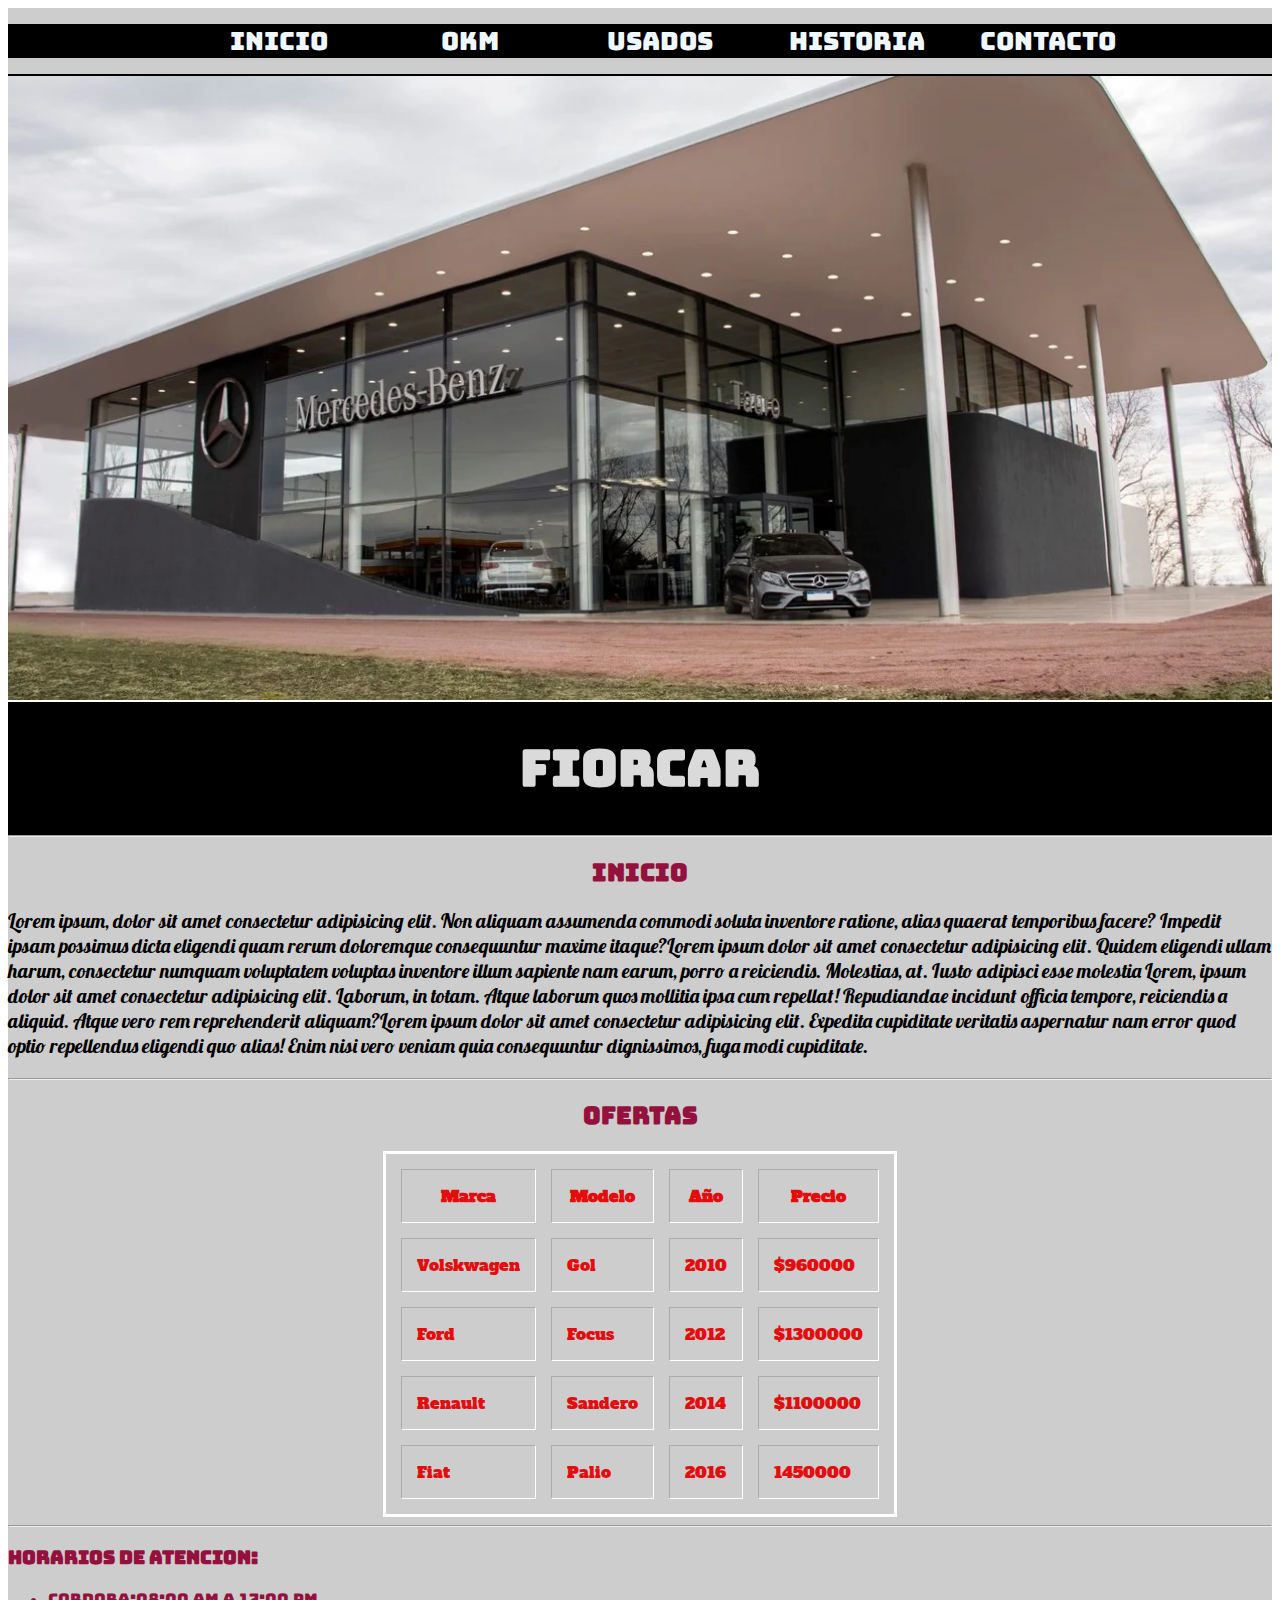
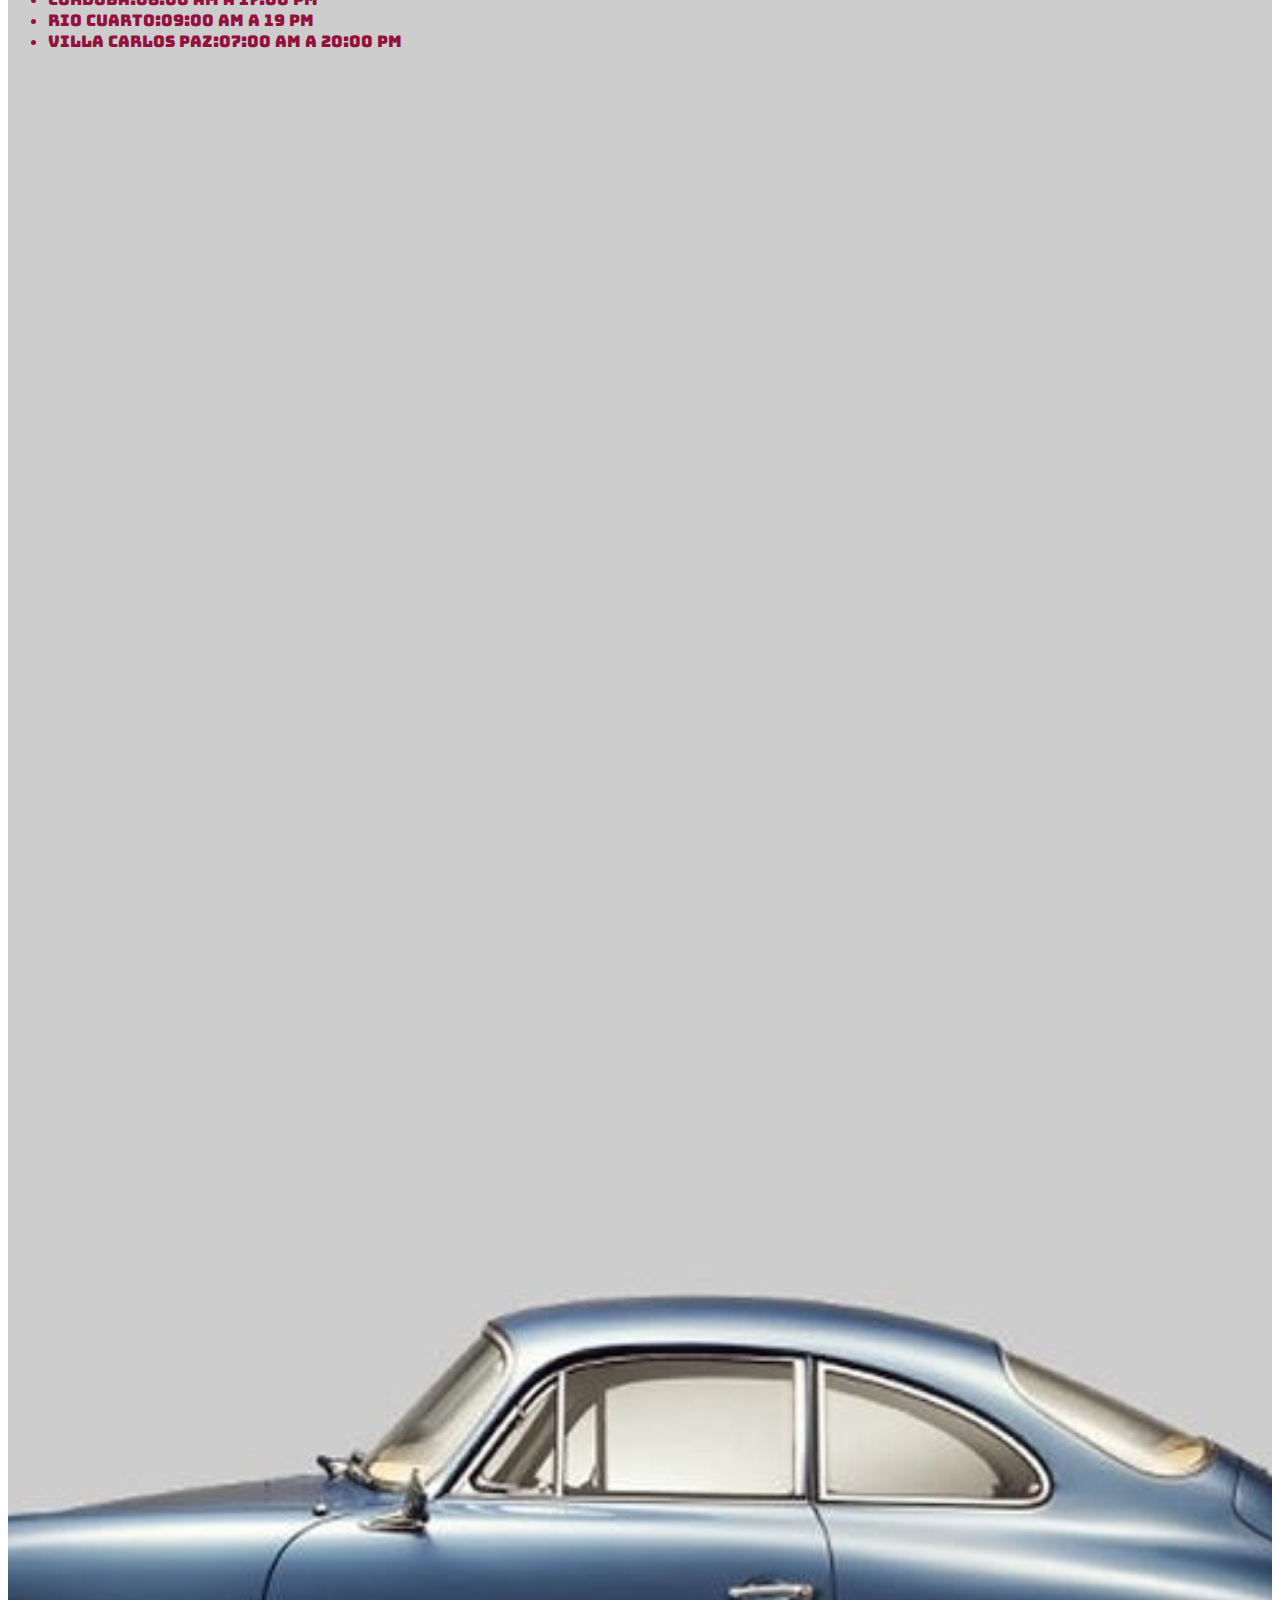
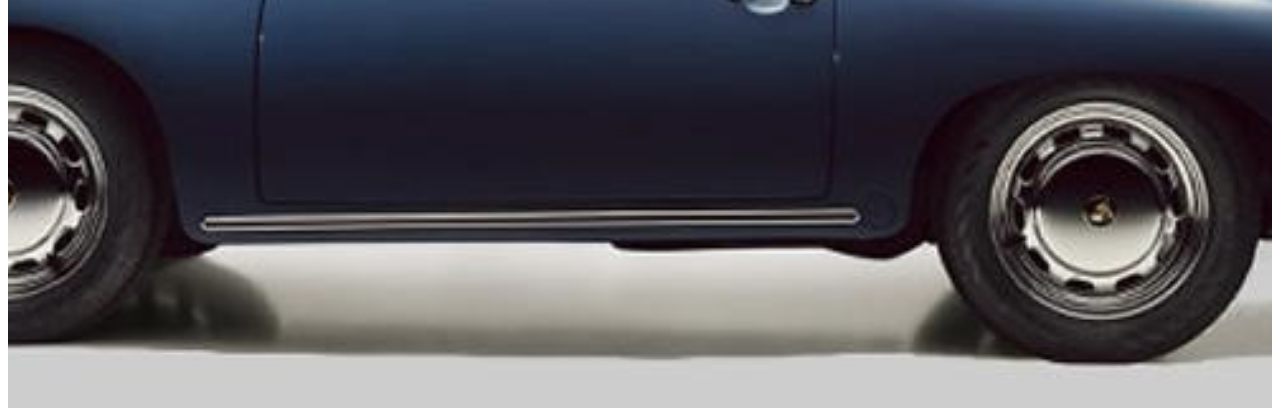
==== index.html @ 0fd3710a "mi primer commit con git" ====
<!DOCTYPE html>
<html lang="en">
<head>
    <meta charset="UTF-8">
    <meta http-equiv="X-UA-Compatible" content="IE=edge">
    <meta name="viewport" content="width=device-width, initial-scale=1.0">
    <link rel="stylesheet" href="css/styles.css">
    <link rel="stylesheet" href="<link rel="preconnect" href="https://fonts.googleapis.com">
    <link rel="preconnect" href="https://fonts.gstatic.com" crossorigin>
    <link href="https://fonts.googleapis.com/css2?family=Inspiration&display=swap" rel="stylesheet">
    <link rel="stylesheet" href="<link rel="preconnect" href="https://fonts.googleapis.com">
    <link rel="preconnect" href="https://fonts.gstatic.com" crossorigin>
    <link href="https://fonts.googleapis.com/css2?family=Bungee&display=swap" rel="stylesheet">
    <link rel="stylesheet" href="<link rel="preconnect" href="https://fonts.googleapis.com">
    <link rel="preconnect" href="https://fonts.gstatic.com" crossorigin>
    <link href="https://fonts.googleapis.com/css2?family=Lobster&display=swap" rel="stylesheet">
    <link rel="stylesheet" href="<link rel="preconnect" href="https://fonts.googleapis.com">
    <link rel="preconnect" href="https://fonts.gstatic.com" crossorigin>
    <link href="https://fonts.googleapis.com/css2?family=Alfa+Slab+One&display=swap" rel="stylesheet">
    <title>desafio 2</title>
</head>
<div class="imagenfondo1">
<body class="container">
    <header> 
    <nav class="nav">
        <ul class="menuPrincipal">
            <li class="menu1">
                <a href="index.html">Inicio</a>
            </li>
            <li class="menu2">
                <a href="0 km/0km.html">0Km</a>
            </li>
            <li class="menu3">
                <a href="Usados/usados.html">Usados</a>
            </li>
            <li class="menu4">
                <a href="Historia/historia.html">Historia</a>
            </li>
            <li class="menu5">
                <a href="Contacto/contacto.html">Contacto</a>
            </li>
        </ul>
    </nav>
    </header>
    <div class="img\+tit">
    <section class="fondoimagenprincipal">
        <div class="imagenprincipal"><img src="la-arquitectura-se-define-por___EKB7ekdML_1256x620__1.webp" alt="Foto concesionaria" width="100%" class="bordesfotoold">
        </div>
    <h1>FIORCAR</h1><hr>
    </section>
    </div>
    <div class="main">
    <strong><h2>Inicio</h2></strong> 
   <p class="parrafoprincipal">Lorem ipsum, dolor sit amet consectetur adipisicing elit. Non aliquam assumenda commodi soluta inventore ratione, alias quaerat temporibus facere? Impedit ipsam possimus dicta eligendi quam rerum doloremque consequuntur maxime itaque?Lorem ipsum dolor sit amet consectetur adipisicing elit. Quidem eligendi ullam harum, consectetur numquam voluptatem voluptas inventore illum sapiente nam earum, porro a reiciendis. Molestias, at. Iusto adipisci esse molestia Lorem, ipsum dolor sit amet consectetur adipisicing elit. Laborum, in totam. Atque laborum quos mollitia ipsa cum repellat! Repudiandae incidunt officia tempore, reiciendis a aliquid. Atque vero rem reprehenderit aliquam?Lorem ipsum dolor sit amet consectetur adipisicing elit. Expedita cupiditate veritatis aspernatur nam error quod optio repellendus eligendi quo alias! Enim nisi vero veniam quia consequuntur dignissimos, fuga modi cupiditate.</p></section>
   <hr>
   </div>
   <div class="ofertas">
   <h2>Ofertas</h2>
       <center>
        <div class="ofertas"> 
   <table border="5" cellpadding="15" cellspacing="15">
    <tr>
           <th>Marca</th>
           <th>Modelo</th>
           <th>Año</th>
           <th>Precio</th>
       </tr>

       <tr>
           <td>Volskwagen</td>
           <td>Gol</td>
           <td>2010</td>
           <td>$960000</td>
       </tr>

       <tr>
           <td>Ford</td>
           <td>Focus</td>
           <td>2012</td>
           <td>$1300000</td>
       </tr>
       
       <tr>
           <td>Renault</td>
           <td>Sandero</td>
           <td>2014</td>
           <td>$1100000</td>
     </tr>

      <tr>
           <td>Fiat</td>
           <td>Palio</td>
           <td>2016</td>
           <td>1450000</td>
     </tr>
   </table><hr>
</div>
</center>
</div>
<div class="footer">
   <footer>
       <div class="horarios">
       <h3>Horarios de atencion:</h3>
       <ul>
           <li>Cordoba:08:00 am a 17:00 pm </li>
           <li>Rio cuarto:09:00 am a 19 pm</li>
           <li>Villa Carlos Paz:07:00 am a 20:00 pm</li>
       </ul>
       <iframe src="https://www.clima.com/argentina?gclid=CjwKCAiAg6yRBhBNEiwAeVyL0DYDzAk7oR3OOq3uIB1BsDhu6Yn5VdfANpHjQ33KuByqtwCha82ZKRoC4X0QAvD_BwE" frameborder="0"></iframe>
       </div>
    </footer>
</div>
</body>
</div>
</html>
---- css/styles.css ----
.fondoimagenprincipal{
    background-color: rgb(0, 0, 0);
}
h1{
    color: rgb(218, 218, 218);
    font-size: 50px;
    text-align: center;
    font-family: "bungee";
}
.menuPrincipal{
    text-align: center;
    background-color: rgb(0, 0, 0);
    font-family: "bungee";
    word-spacing: 4rem;
}
.menu1{
    font-size: 25px;
    display:inline-block;
    width: 10%;
}
.menu2{
    font-size: 25px;
    display:inline-block;
    width: 10%;
}
.menu3{
    font-size: 25px;
    display:inline-block;
    width: 10%;
}
.menu4{
    font-size: 25px;
    display:inline-block;
    width: 10%;
}
.menu5{
    font-size: 25px;
    display:inline-block;
    width: 10%;
}
h2{
    color: rgb(148, 17, 61);
    font-family: "bungee";
    text-align: center; 
}
h3{
    color: rgb(148, 17, 61);
    font-family: "bungee";
}
.imagenfondo1{
    background-image:url(../Cute-Car-Minimal-Background-HD-Wallpaper.jpg);
    background-repeat: no-repeat;
    background-position: center;
    background-size: cover;
    height: 400vh;
}
.imagenfondo2{
    background-image:url(../Cute-Car-Minimal-Background-HD-Wallpaper.jpg);
    background-repeat: no-repeat;
    background-position: center;
    background-size: cover;
    height: 600vh;
}
.imagenfondo3{
    background-image:url(../Cute-Car-Minimal-Background-HD-Wallpaper.jpg);
    background-repeat: no-repeat;
    background-position: center;
    background-size: cover;
    height: 525vh;
}
.imagenfondo4{
    background-image:url(../Cute-Car-Minimal-Background-HD-Wallpaper.jpg);
    background-repeat: no-repeat;
    background-position: center;
    background-size: cover;
    height: 640vh;
}
.imagenfondo5{
    background-image:url(../Cute-Car-Minimal-Background-HD-Wallpaper1.jpg);
    background-repeat: no-repeat;
    background-position: center;
    background-size: cover;
    height: 230vh;
}
.imagenprincipal{
    display: flex;
    justify-content:center;
}
.parrafoprincipal{
    font-family: "lobster";
    font-size: 20px;
}
.horarios{
    font-family: "bungee";
    color: rgb(148, 17, 61);
    text-align: left;
}
.pruebamarco{
    border: solid 2px white;
}
a{
    text-decoration: none;
    color: aliceblue;
}
.ofertas{
    font-family: "alfa slab one";
    color: rgb(228, 13, 13);
}
table{
    border: solid 3px white;
}
.imagentitulo0km{
    width: 100%;
}
.listadodeauto1{
    text-align: center;
    font-family: "bungee";
}
.polo{
    display: inline-block;
    width: 40%;
}
.listacaracteristicas{
    list-style: none;
}
.argo{
   display: inline-block;
   width: 40%;
}
.onix{
    display: inline-block;
    width: 40%;
}
.letraformulario{
    font-family: "lobster";
}
.fondocontacto1{
    background-color: rgb(0, 0, 0);
}
.bordesfotoold{
    border: solid 2px black;
    border-bottom: solid 2px white;
    border-left: none;
    border-right: none;
}
.bordeimagen0km{
    border-radius: 50px;
    border:solid 4px black
}
.container {  
    display: grid;
    grid-template-columns: 1fr;
    grid-template-rows: 1fr;
    gap: 0px 0px;
    grid-auto-flow: row;
    grid-template-areas:
      "nav nav nav"
      "img\+tit img\+tit img\+tit"
      "img\+tit img\+tit img\+tit"
      "main main main"
      "main main main"
      "ofertas ofertas ofertas"
      "ofertas ofertas ofertas"
      "ofertas ofertas ofertas"
      "footer footer footer";
  }
  
  .img\+tit { 
      grid-area: img\+tit; 
    }
  
  .main { 
      grid-area: main; 
}
  
  .ofertas { 
      grid-area: ofertas; 
    }
  
  .footer { 
      grid-area: footer; 
    }
  
  .nav { grid-area: nav; 
}
@media all and (max-width:760px){
    .menuPrincipal{
        float: left;
        margin-right: 10%;
        width: 20%;
        word-spacing: 5rem;
    }
    .menuPrincipal{
        background: red;
    }
    .fondoimagenprincipal{
        background: red;
    }
}
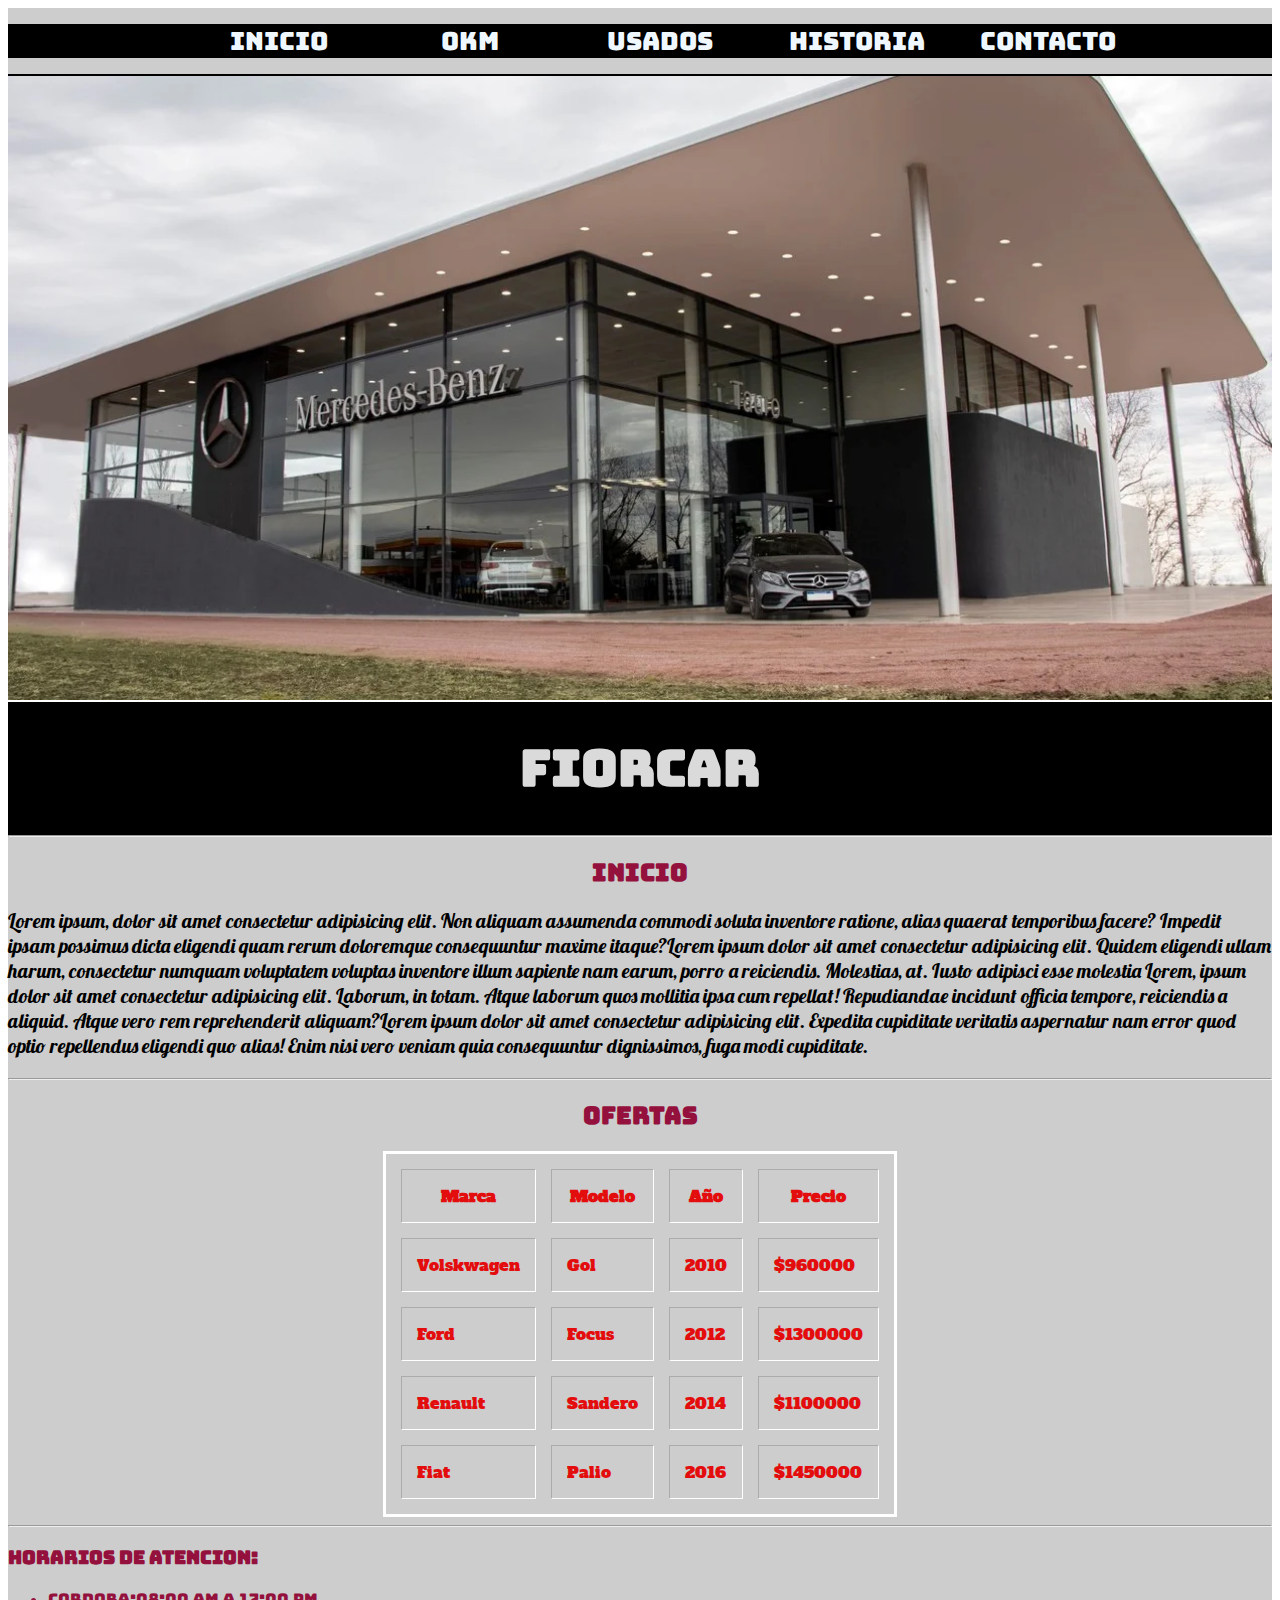
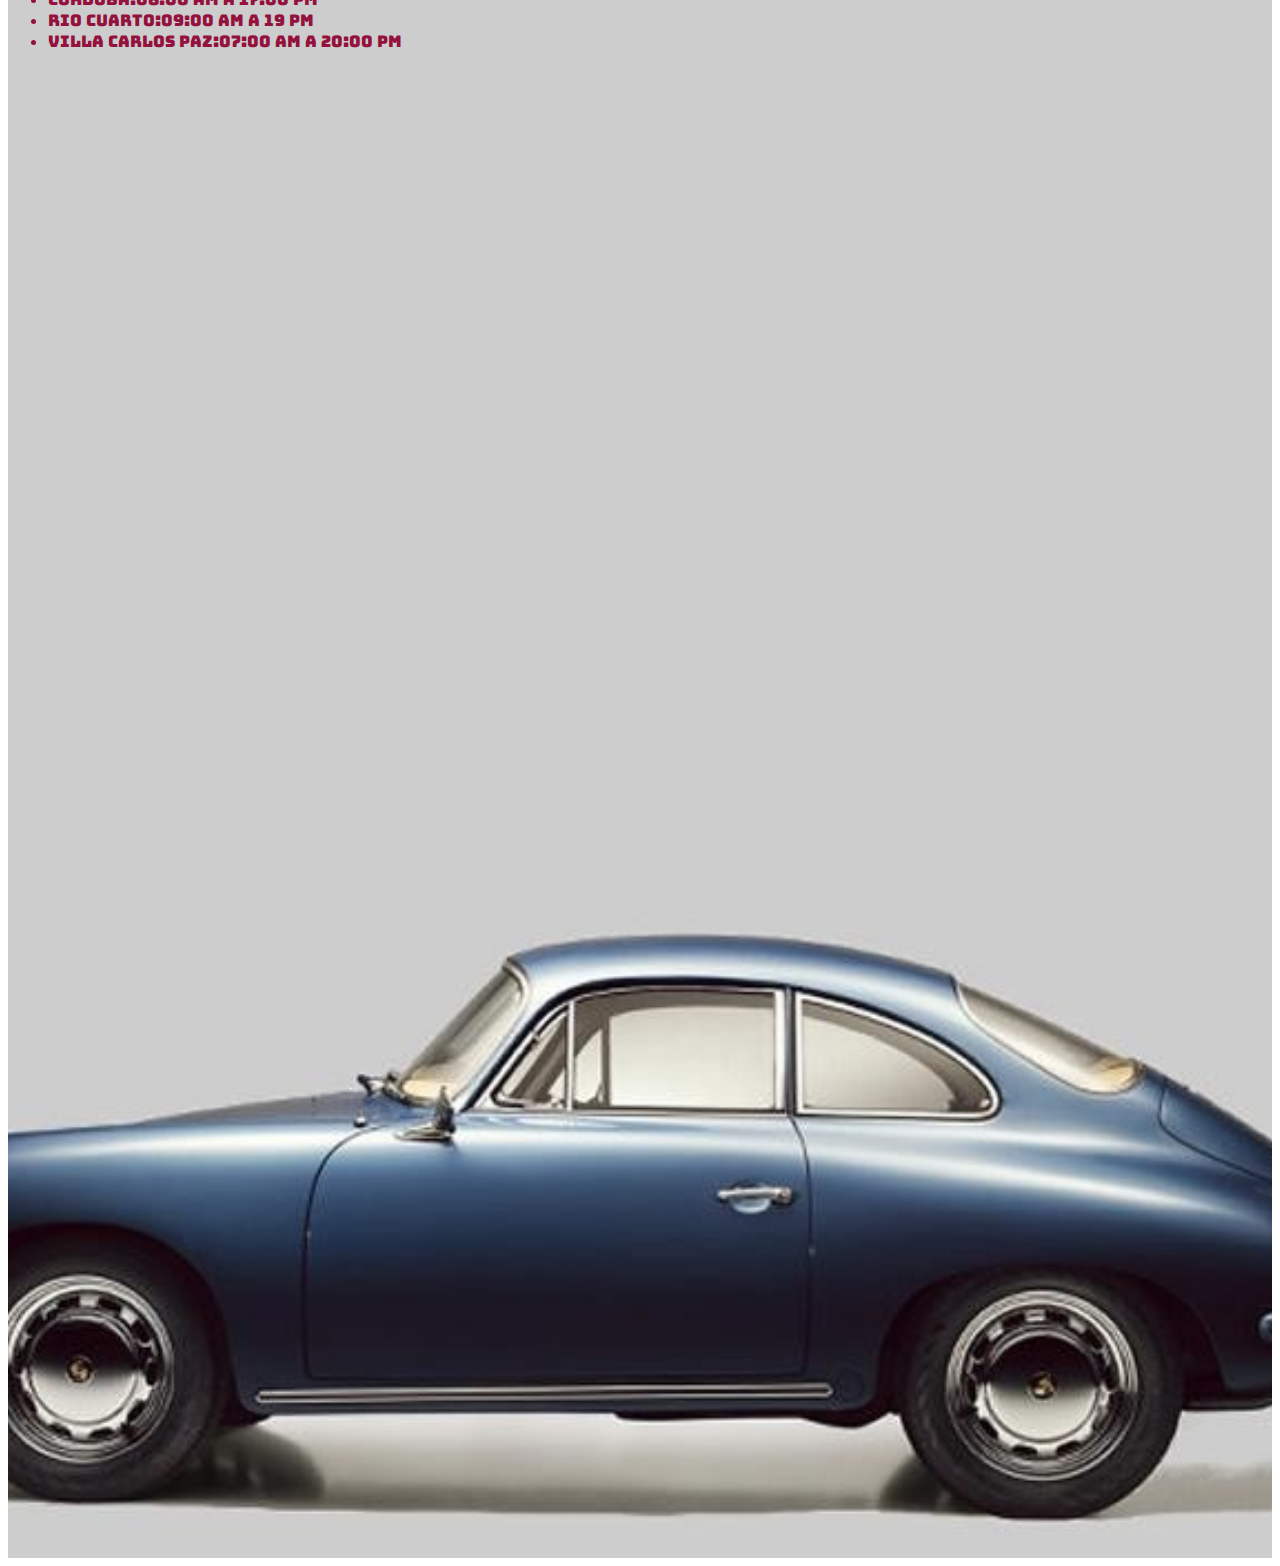
==== commit 3869b6eb: "segunda entrega proyecto final" ====
--- a/index.html
+++ b/index.html
@@ -4,6 +4,7 @@
     <meta charset="UTF-8">
     <meta http-equiv="X-UA-Compatible" content="IE=edge">
     <meta name="viewport" content="width=device-width, initial-scale=1.0">
+    <link href="https://cdn.jsdelivr.net/npm/bootstrap@5.1.3/dist/css/bootstrap.min.css" rel="stylesheet" integrity="sha384-1BmE4kWBq78iYhFldvKuhfTAU6auU8tT94WrHftjDbrCEXSU1oBoqyl2QvZ6jIW3" crossorigin="anonymous">
     <link rel="stylesheet" href="css/styles.css">
     <link rel="stylesheet" href="<link rel="preconnect" href="https://fonts.googleapis.com">
     <link rel="preconnect" href="https://fonts.gstatic.com" crossorigin>
@@ -46,7 +47,7 @@
     <section class="fondoimagenprincipal">
         <div class="imagenprincipal"><img src="la-arquitectura-se-define-por___EKB7ekdML_1256x620__1.webp" alt="Foto concesionaria" width="100%" class="bordesfotoold">
         </div>
-    <h1>FIORCAR</h1><hr>
+    <h1>FIORCAR</h1 class="lead"><hr>
     </section>
     </div>
     <div class="main">
@@ -91,7 +92,7 @@
            <td>Fiat</td>
            <td>Palio</td>
            <td>2016</td>
-           <td>1450000</td>
+           <td>$1450000</td>
      </tr>
    </table><hr>
 </div>
--- a/css/styles.css
+++ b/css/styles.css
@@ -52,21 +52,21 @@
     background-repeat: no-repeat;
     background-position: center;
     background-size: cover;
+    height: 350vh;
+}
+.imagenfondo2{
+    background-image:url(../Cute-Car-Minimal-Background-HD-Wallpaper.jpg);
+    background-repeat: no-repeat;
+    background-position: center;
+    background-size: cover;
+    height: 450vh;
+}
+.imagenfondo3{
+    background-image:url(../Cute-Car-Minimal-Background-HD-Wallpaper.jpg);
+    background-repeat: no-repeat;
+    background-position: center;
+    background-size: cover;
     height: 400vh;
-}
-.imagenfondo2{
-    background-image:url(../Cute-Car-Minimal-Background-HD-Wallpaper.jpg);
-    background-repeat: no-repeat;
-    background-position: center;
-    background-size: cover;
-    height: 600vh;
-}
-.imagenfondo3{
-    background-image:url(../Cute-Car-Minimal-Background-HD-Wallpaper.jpg);
-    background-repeat: no-repeat;
-    background-position: center;
-    background-size: cover;
-    height: 525vh;
 }
 .imagenfondo4{
     background-image:url(../Cute-Car-Minimal-Background-HD-Wallpaper.jpg);
@@ -81,6 +81,8 @@
     background-position: center;
     background-size: cover;
     height: 230vh;
+    padding-left: 5%;
+    padding-right: 5%;
 }
 .imagenprincipal{
     display: flex;
@@ -182,7 +184,9 @@
     }
   
   .nav { grid-area: nav; 
-}
+    display: grid;
+}
+
 @media all and (max-width:760px){
     .menuPrincipal{
         float: left;
@@ -197,5 +201,12 @@
         background: red;
     }
 }
+li:hover{
+    transform: scale(1.6);
+}
+.padding{
+    padding-left: 6%;
+    padding-right: 6%;
+}
 
   